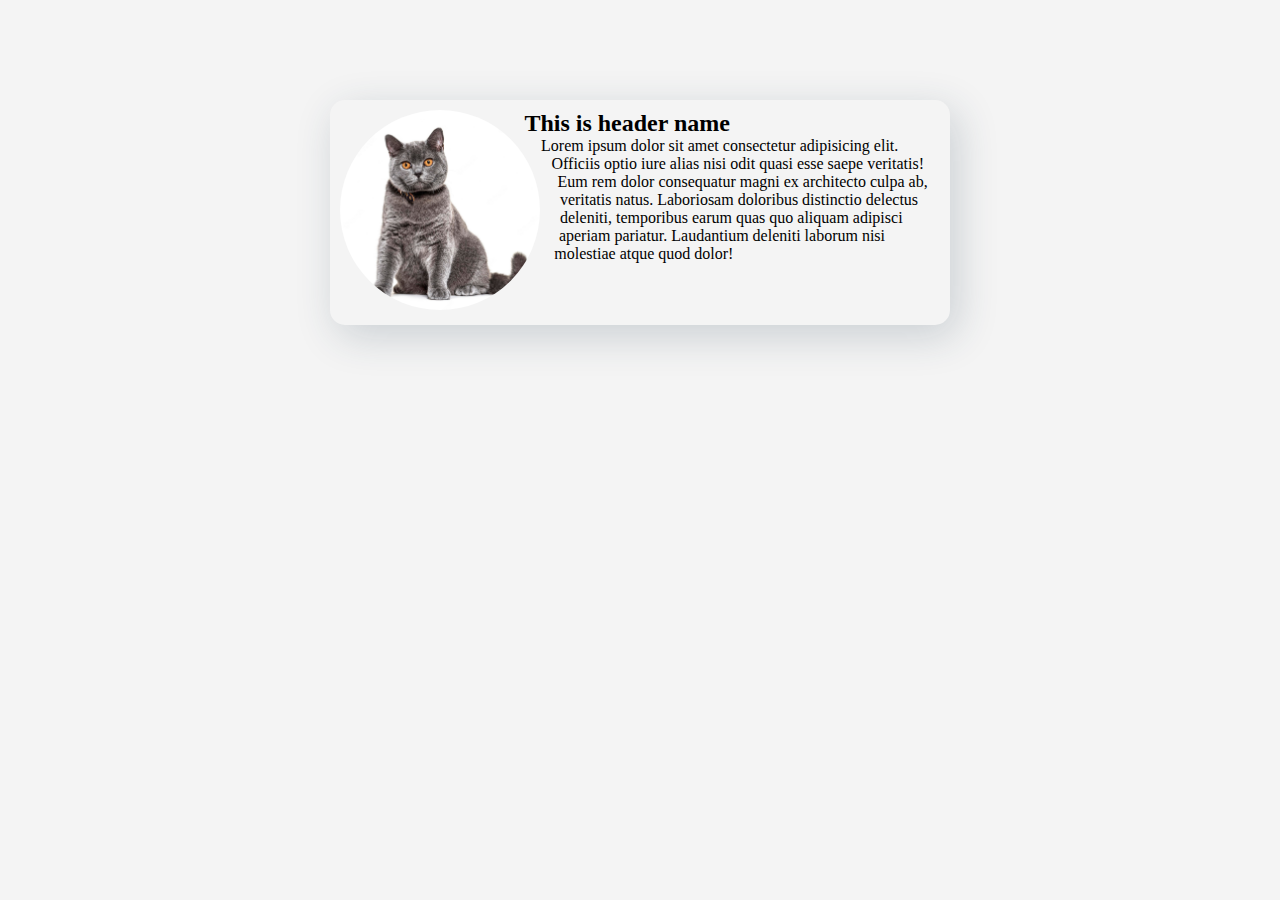
==== css4/index.html @ 76d04db2 "commited" ====
<!DOCTYPE html>
<html lang="en">
<head>
    <meta charset="UTF-8">
    <meta http-equiv="X-UA-Compatible" content="IE=edge">
    <meta name="viewport" content="width=device-width, initial-scale=1.0">
    <link rel="stylesheet" href="style.css">
    <title>Document</title>
</head>
<body>
    <article class="container">
        <img src="pictures/orange-eyes-british-shortair-isolated-white_191971-27184.jpg" alt="cat">
        <h2>This is header name</h2>
        <p>Lorem ipsum dolor sit amet consectetur adipisicing elit. Officiis optio iure alias nisi odit quasi esse saepe veritatis! Eum rem dolor consequatur magni ex architecto culpa ab, veritatis natus. Laboriosam doloribus distinctio delectus deleniti, temporibus earum quas quo aliquam adipisci aperiam pariatur. Laudantium deleniti laborum nisi molestiae atque quod dolor!</p>
    </article>
    
</body>
</html>
---- css4/style.css ----
*{
    margin: 0;
    padding: 0;
}

body{
    margin-top: 100px;
    background-color: #f4f4f4;
}

.container img{
    width: 200px;
    height: 200px;
    object-fit: cover;
    border-radius: 50%;
    float: left;
    shape-outside: margin-box;
    margin: 0 20px 5px 0;
}

.container::after{
    content: "";
    display: block;
    clear: both;
}

.container{
    max-width: 600px;
    margin: 0 auto;
    /* box-shadow: 5px 5px 5px 15px rgba(0, 0, 0, 0.17); */
    -webkit-box-shadow: 7px 11px 42px 0px rgba(34, 60, 80, 0.2);
-moz-box-shadow: 7px 11px 42px 0px rgba(34, 60, 80, 0.2);
    box-shadow: 7px 11px 42px 0px rgba(34, 60, 80, 0.2);
    padding: 10px;
    border-radius: 15px;
}
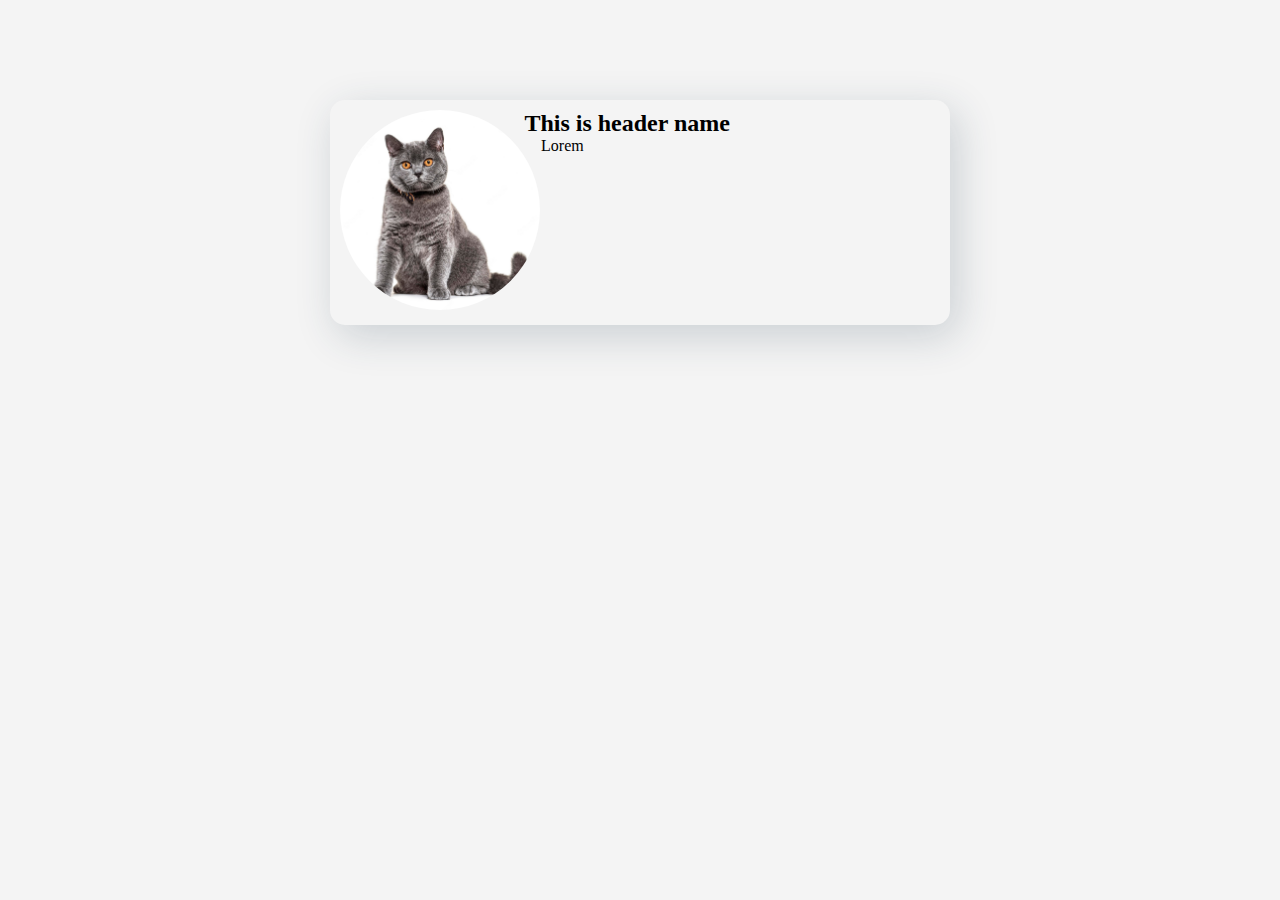
==== commit bbc6423a: "table darslari" ====
--- a/css4/index.html
+++ b/css4/index.html
@@ -11,7 +11,7 @@
     <article class="container">
         <img src="pictures/orange-eyes-british-shortair-isolated-white_191971-27184.jpg" alt="cat">
         <h2>This is header name</h2>
-        <p>Lorem ipsum dolor sit amet consectetur adipisicing elit. Officiis optio iure alias nisi odit quasi esse saepe veritatis! Eum rem dolor consequatur magni ex architecto culpa ab, veritatis natus. Laboriosam doloribus distinctio delectus deleniti, temporibus earum quas quo aliquam adipisci aperiam pariatur. Laudantium deleniti laborum nisi molestiae atque quod dolor!</p>
+        <p>Lorem </p>
     </article>
     
 </body>
